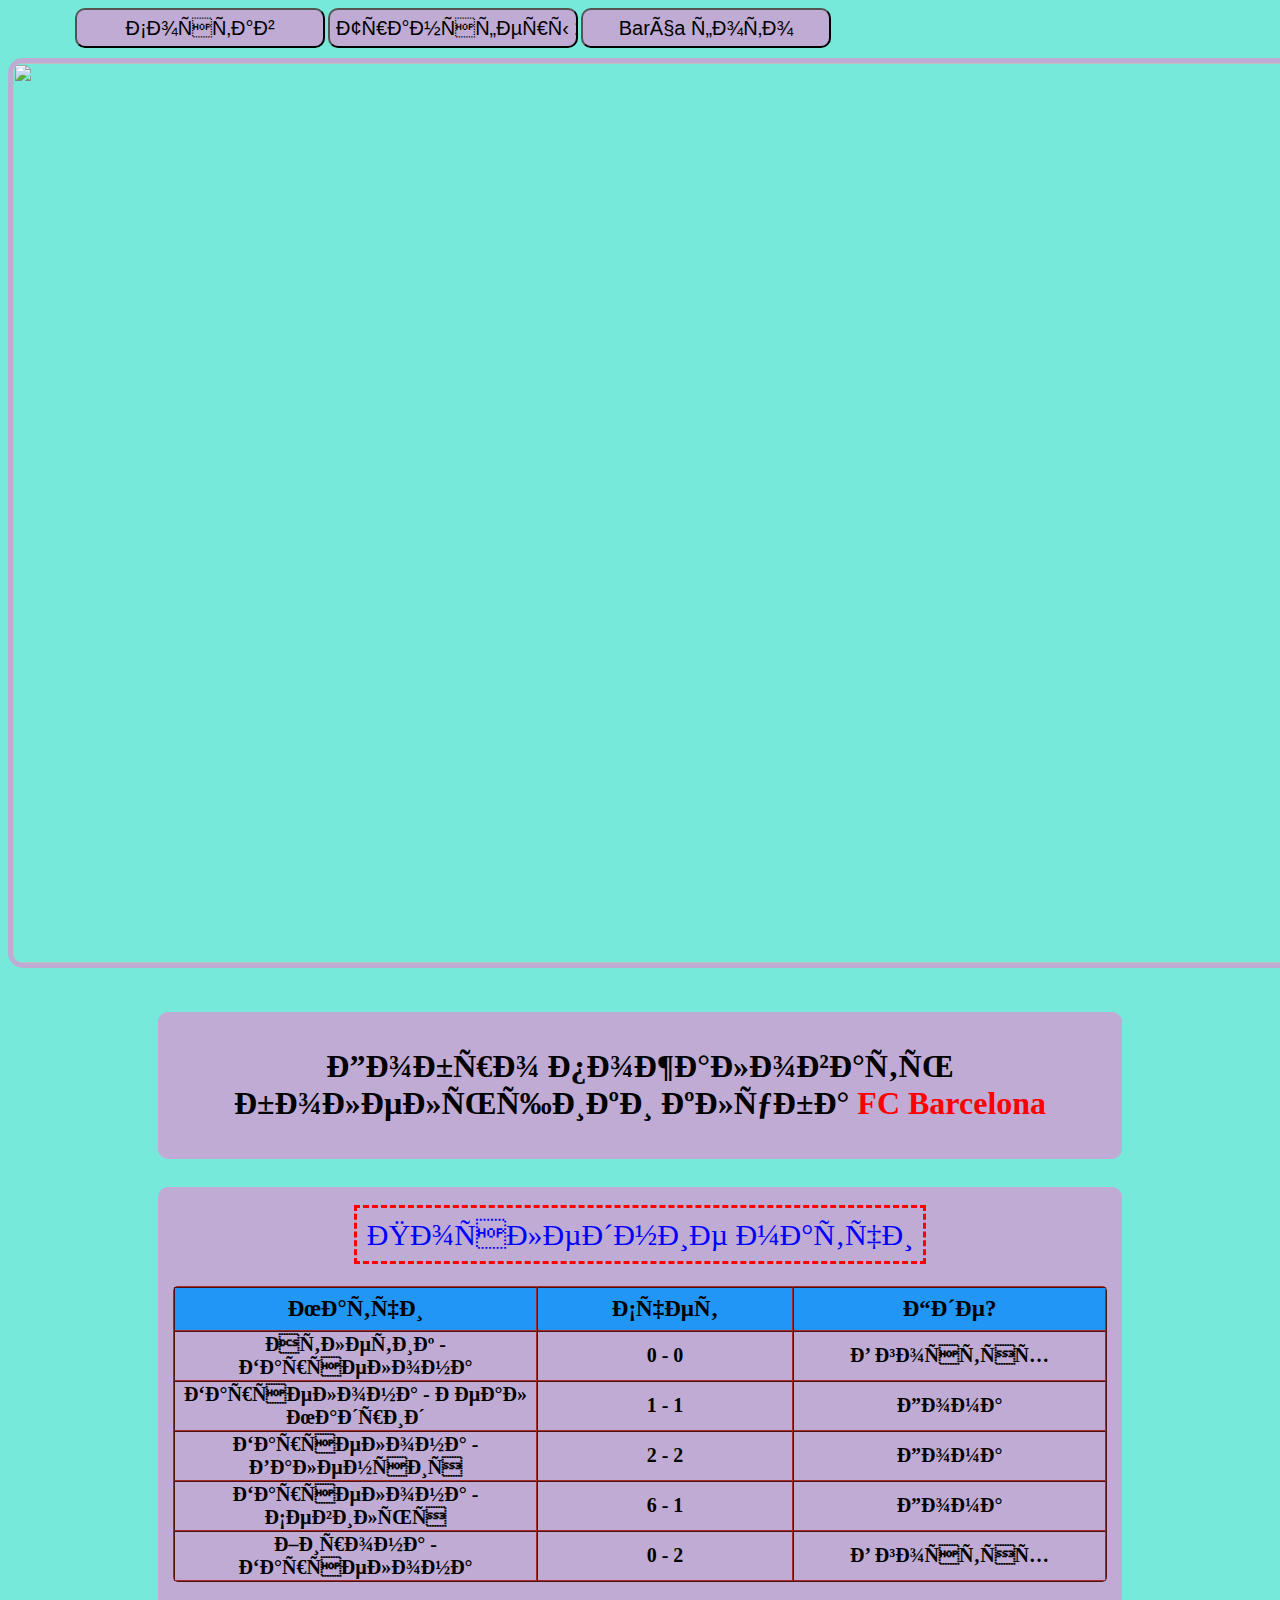
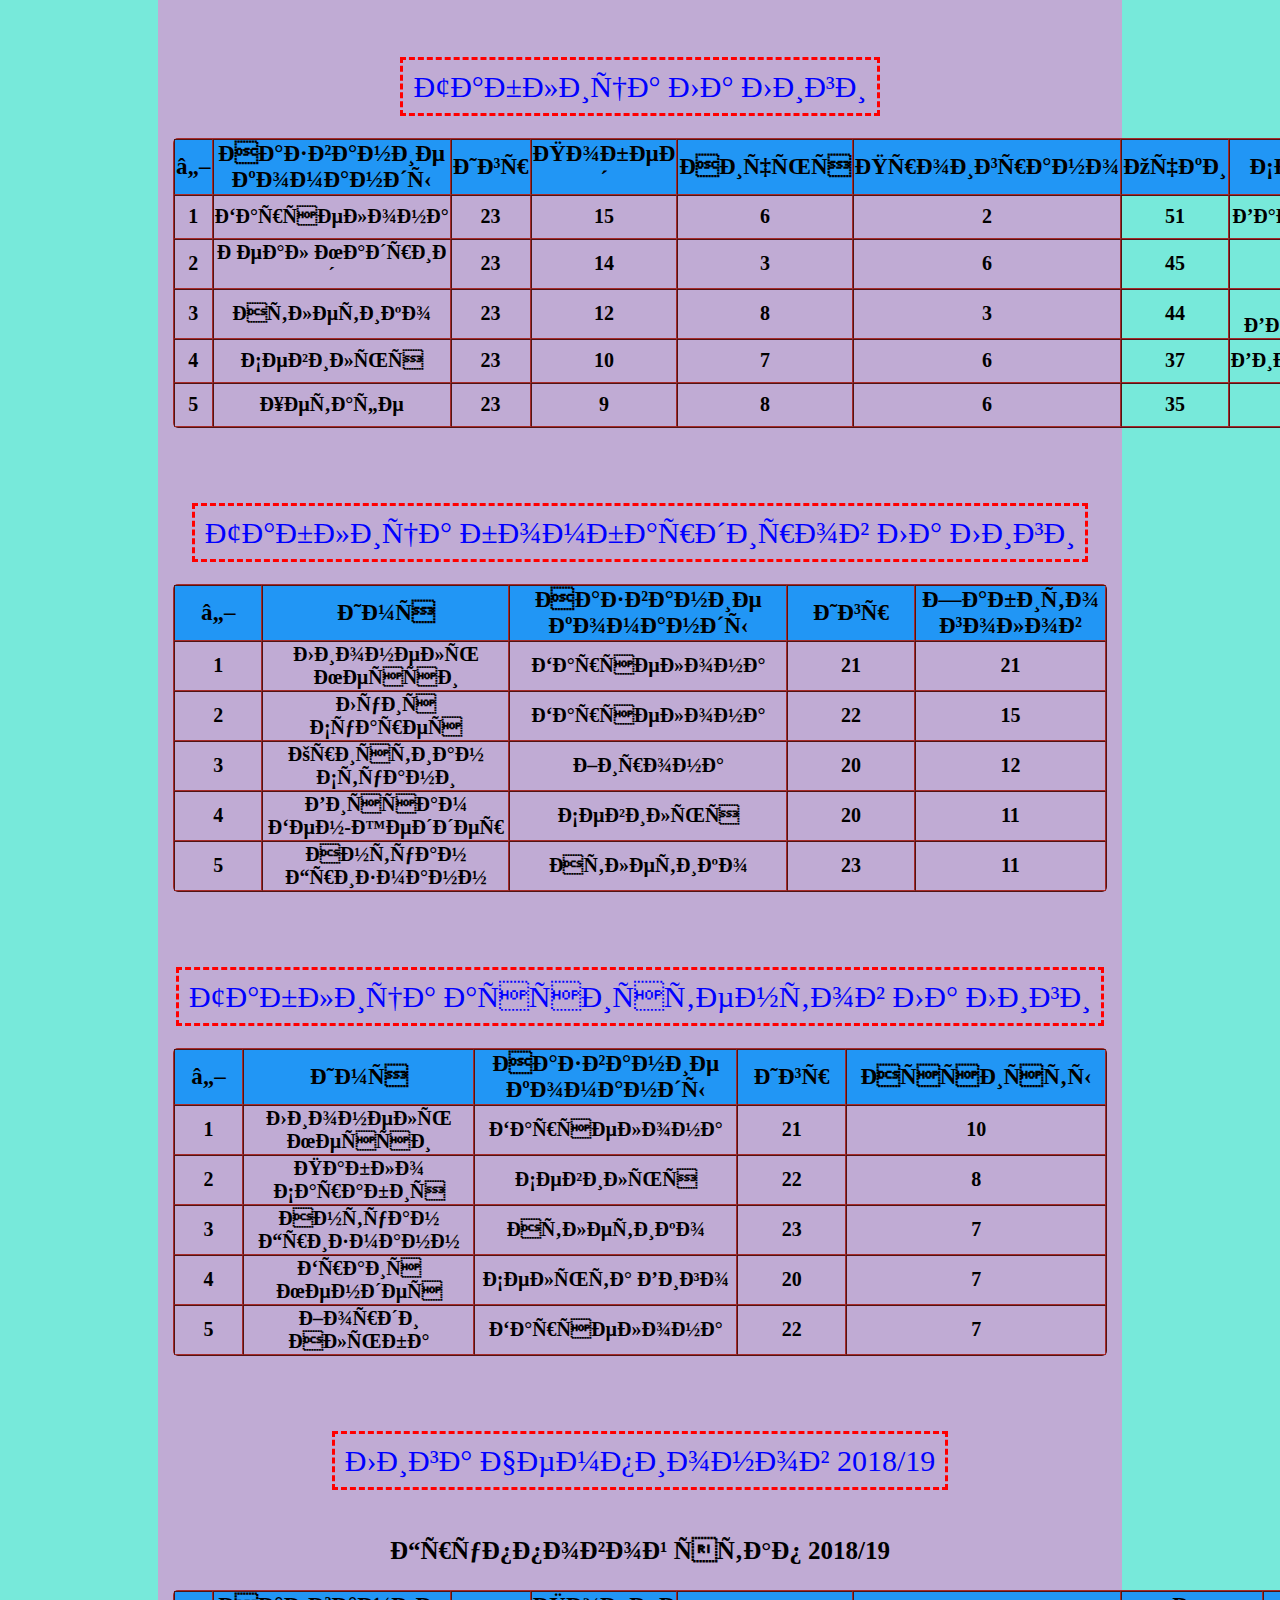
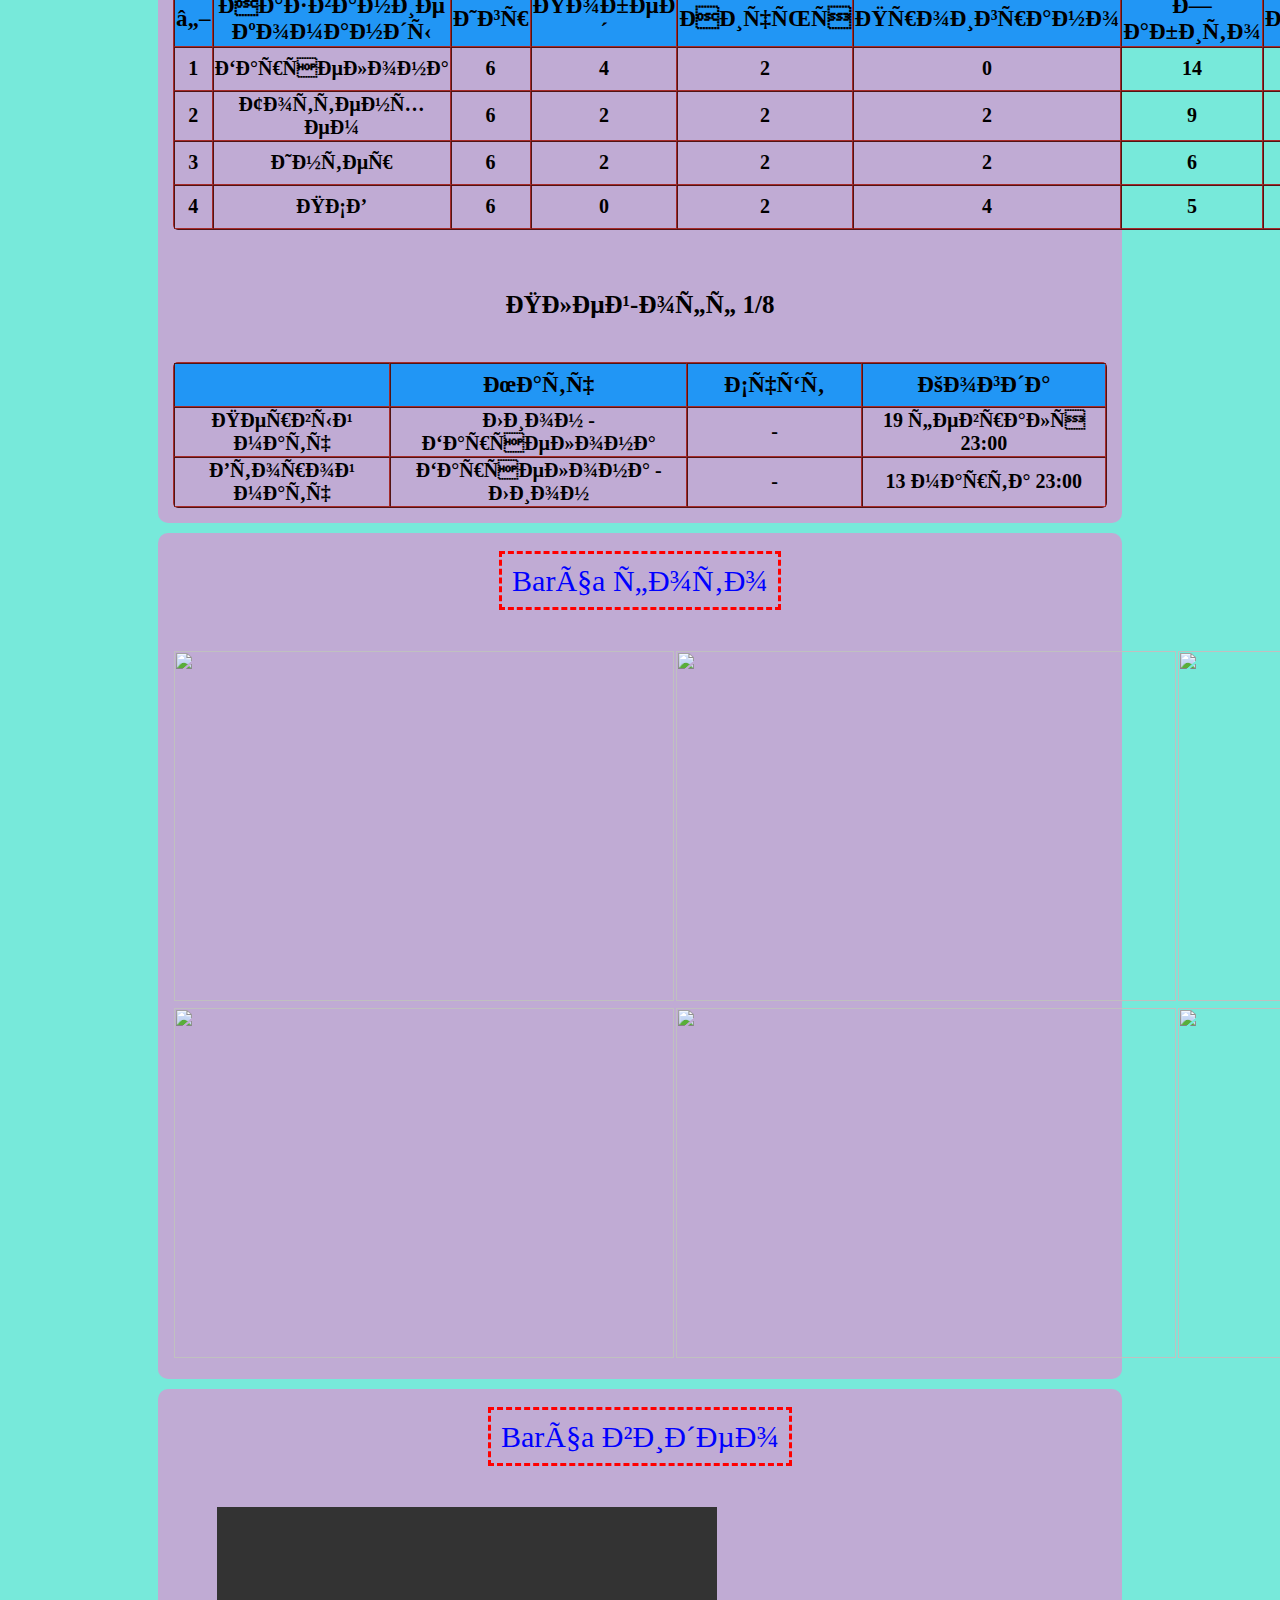
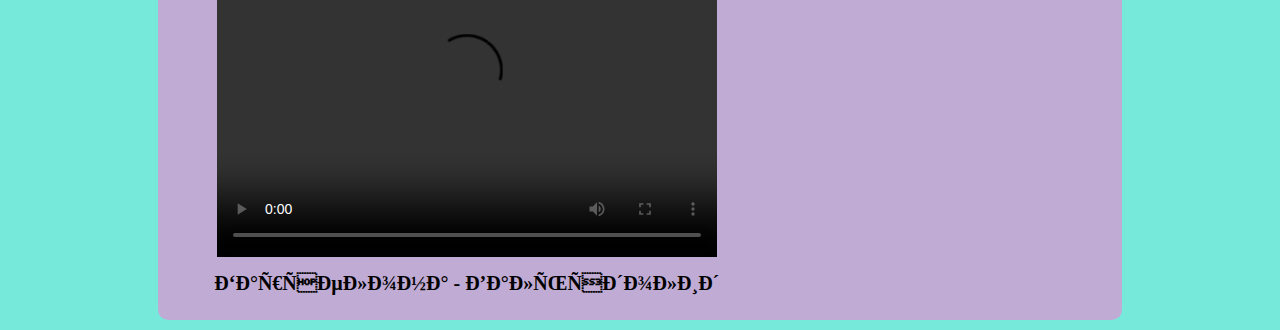
==== barca fans/index.html @ fb23088c "barca fan" ====
<!DOCTYPE html>
<html>
    <head>
        <title> FC Barcelona </title>
        <meta charset="uft-8">
        
        <link rel="stylesheet" href="sites.css">
        
    </head>
    <body > 
        
    <div class='web'> 
        
         <form method="GET" action="file:///C:/Users/wwolf2/site/VS/github/clubs.html">
        <input class='player' type='submit' value="Состав"> 
        </form>
        <form method="GET" action="file:///C:/Users/wwolf2/site/VS/github/transfers.html">
        <input class='trans' type='submit' value="Трансферы 2018/19">
        </form>
        <form method="GET" action="">
        <input class='barca_photo' type='submit' value="Barça фото">
        </form>
        
        
    </div>
     <img border='5' class='fon' src="https://img2.goodfon.ru/original/2560x1600/9/ae/barsa-barselona-barcelona-fc.jpg">
    
     <br >
     <br >
     <br >
     <div class="fans"> <h1  align="center"> <span class="hi"> Добро пожаловать болельщики клуба </span> <span class="fcb"> FC Barcelona </span> </h1> </div>
    <br >
    
    

    <div class="tables">
        <p align="center"> <span> Последние матчи </span> </p>
        <br >
    <table border="1">
        <tr  >
            <th>  Матчи </th>
            <th>  Счет  </th>
            <th>  Где?  </th>
        </tr>
        <tr>
            <td> Атлетик - Барселона </td>
            <td> 0 - 0 </td>
            <td> В гостях </td>
        </tr>
        <tr>
            <td> Барселона - Реал Мадрид </td>
            <td> 1 - 1 </td>
            <td> Дома </td>
        </tr>
        <tr>
            <td> Барселона - Валенсия </td>
            <td> 2 - 2 </td>
            <td> Дома </td>
        </tr>
        <tr>
            <td> Барселона - Севилья </td>
            <td> 6 - 1 </td>
            <td> Дома </td>
        </tr>
        <tr>
            <td> Жирона - Барселона </td>
            <td> 0 - 2 </td>
            <td> В гостях </td>
        </tr>
    </table>
    
    <br>
    <br>
    <br>
    <br>
    
          <p align='center'> <span> Таблица Ла Лиги </span> </p>
          <br >
          <table border="1">
                <tr>
                    <th>  № </th>
                    <th>  Название команды </th>
                    <th>  Игр  </th>
                    <th> Побед </th>
                    <th> Ничья </th>
                    <th> Проиграно </th>
                    <th> Очки </th>
                    <th> След. игра </th>
                </tr>
                <tr> 
                    <td> 1 </td>
                    <td> Барселона </td>
                    <td> 23 </td>
                    <td class="W"> 15 </td>
                    <td class="D"> 6 </td>
                    <td class="L"> 2 </td>
                    <td> 51 </td>
                    <td> Вальядолид </td>
                </tr>
                <tr> 
                    <td> 2 </td>
                    <td> Реал Мадрид </td>
                    <td> 23 </td>
                    <td class="W"> 14 </td>
                    <td class="D"> 3 </td>
                    <td class="L"> 6 </td>
                    <td> 45 </td>
                    <td> Жирона </td>
                </tr>
                <tr> 
                    <td> 3 </td>
                    <td> Атлетико </td>
                    <td> 23 </td>
                    <td class="W"> 12 </td>
                    <td class="D"> 8 </td>
                    <td class="L"> 3 </td>                       
                    <td> 44 </td>
                    <td> Райо Вальекано </td>
                    </tr>
                <tr> 
                    <td> 4 </td>
                    <td> Севилья </td>
                    <td> 23 </td>
                    <td class="W"> 10 </td>
                    <td class="D"> 7 </td>
                    <td class="L"> 6 </td>
                    <td> 37 </td>
                    <td> Вильярреал </td>
                </tr>
                <tr> 
                    <td> 5 </td>
                    <td> Хетафе </td>
                    <td> 23 </td>
                    <td class="W"> 9 </td>
                    <td class="D"> 8 </td>
                    <td class="L"> 6 </td>
                    <td> 35 </td>
                    <td> Эйбар </td>
                </tr>
          </table>
    
    <br>
    <br>
    <br>
    <br>
    
            <p align='center'> <span> Таблица бомбардиров Ла Лиги </span> </p>
            <br >
            <table border="1">
                  <tr>
                      <th> № </th>
                      <th> Имя </th>
                      <th> Название команды </th>
                      <th> Игр </th>
                      <th> Забито голов </th>
                  </tr>
                  <tr> 
                      <td> 1 </td>
                      <td> Лионель Месси </td>
                      <td> Барселона </td>
                      <td> 21 </td>
                      <td> 21 </td>
                      
                  </tr>
                  <tr> 
                      <td> 2 </td>
                      <td> Луис Суарес </td>
                      <td> Барселона </td>
                      <td> 22 </td>
                      <td> 15 </td>
                      
                  </tr>
                  <tr> 
                      <td> 3 </td>
                      <td> Кристиан Стуани </td>
                      <td> Жирона </td>
                      <td> 20 </td>
                      <td> 12 </td>
                      
                      </tr>
                  <tr> 
                      <td> 4 </td>
                      <td> Виссам Бен-Йеддер </td>
                      <td> Севилья </td>
                      <td> 20 </td>
                      <td> 11 </td>
                      
                  </tr>
                  <tr> 
                      <td> 5 </td>
                      <td> Антуан Гризманн </td>
                      <td> Атлетико </td>
                      <td> 23 </td>
                      <td> 11 </td>
                
                  </tr>
            </table>
     
      <br>
      <br>
      <br>
      <br>
    
            <p align='center'> <span> Таблица ассистентов Ла Лиги </span> </p>
            <br >
            <table border="1">
                  <tr>
                      <th> № </th>
                      <th> Имя </th>
                      <th> Название команды </th>
                      <th> Игр </th>
                      <th> Ассисты </th>
                  </tr>
                  <tr> 
                      <td> 1 </td>
                      <td> Лионель Месси </td>
                      <td> Барселона </td>
                      <td> 21 </td>
                      <td> 10 </td>
                      
                  </tr>
                  <tr> 
                      <td> 2 </td>
                      <td> Пабло Сарабия </td>
                      <td> Севилья </td>
                      <td> 22 </td>
                      <td> 8 </td>
                      
                  </tr>
                  <tr> 
                      <td> 3 </td>
                      <td> Антуан Гризманн </td>
                      <td> Атлетико </td>
                      <td> 23 </td>
                      <td> 7 </td>
                      
                      </tr>
                  <tr> 
                      <td> 4 </td>
                      <td> Браис Мендес </td>
                      <td> Сельта Виго </td>
                      <td> 20 </td>
                      <td> 7 </td>
                      
                  </tr>
                  <tr> 
                      <td> 5 </td>
                      <td> Жорди Альба </td>
                      <td> Барселона </td>
                      <td> 22 </td>
                      <td> 7 </td>
                
                  </tr>
            </table>
      <br>
      <br>
      <br>
      <br>
      
            <p align='center'> <span> Лига Чемпионов 2018/19 </span> </p>
            <br>
            <p align='center' class="p"> Групповой этап 2018/19 </p>
            <table border='1'>
                <tr>
                    <th> № </th>
                    <th> Название команды </th>
                    <th> Игр </th>
                    <th> Побед </th>
                    <th> Ничья </th>
                    <th> Проиграно </th>
                    <th> Забито </th>
                    <th> Пропушено </th>
                    <th> Очки </th>
                </tr>
                <tr>
                    <td> 1 </td>
                    <td> Барселона </td>
                    <td> 6 </td>
                    <td class="W"> 4 </td>
                    <td class="D"> 2 </td>
                    <td class="L"> 0 </td>
                    <td> 14 </td>
                    <td> 5 </td>
                    <td> 14 </td>
                </tr>
                <tr>
                    <td> 2 </td>
                    <td> Тоттенхем </td>
                    <td> 6 </td>
                    <td class="W"> 2 </td>
                    <td class="D"> 2 </td>
                    <td class="L"> 2 </td>
                    <td> 9 </td>
                    <td> 10 </td>
                    <td> 8 </td>
                </tr>
                <tr>
                    <td> 3 </td>
                    <td> Интер </td>
                    <td> 6 </td>
                    <td class="W"> 2 </td>
                    <td class="D"> 2 </td>
                    <td class="L"> 2 </td>
                    <td> 6 </td>
                    <td> 7 </td>
                    <td> 8 </td>
                </tr>
                <tr>
                    <td> 4 </td>
                    <td> ПСВ </td>
                    <td> 6 </td>
                    <td class="W"> 0 </td>
                    <td class="D"> 2 </td>
                    <td class="L"> 4 </td>
                    <td> 5 </td>
                    <td> 17 </td>
                    <td> 4 </td>
                </tr>
            </table>
            <br>
            <br>
            <p align='center' class="p"> Плей-офф 1/8 </p>
            <br>
            <table border="1">
                <tr>
                  <th>  </th>
                  <th> Матч </th>
                  <th> Счёт </th>
                  <th> Когда </th>
                </tr>
                <tr class="first">
                  <td> Первый матч </td>
                  <td> Лион - Барселона </td>
                  <td> - </td>
                  <td> 19 февраля 23:00 </td>
                </tr>
                <tr>
                  <td> Второй матч </td>
                  <td> Барселона - Лион </td>
                  <td> - </td>
                  <td> 13 марта 23:00 </td>
                </tr>
            </table>
        </div>
        <div class="photo">
            <p align='center'> <span> Barça фото </span> </p>
            <br>
            <br>
            <table>
                <tr class="xxx">
                    <td class="xx"> <img class="f1" src="https://www.fcbarcelona.com/photo-resources/2019/02/15/f59dfddc-6392-4055-9514-fd4d7e1362c8/2019-02-15-ENTRENO-21-Optimized.JPG?width=1200&height=750"> </td>
                    <td class="xx"> <img class="f2" src='https://www.fcbarcelona.com/photo-resources/2019/02/15/2ca2c264-9c2f-45f9-afec-235583e30d7f/2019-02-15-ENTRENO-75-Optimized.JPG?width=1200&height=750'> </td>
                    <td class="xx"> <img class="f3" src='https://fcbarcelona-static-files.s3.amazonaws.com/fcbarcelona/photo/2019/02/06/582e3609-7b76-4547-b20b-2bf8c5a6cce6/2019-02-06_FCBvsMADRID_41-Optimized.jpg'> </td>
                </tr>
                <tr>
                    <td class='xx'> <img class="f4" src="https://fcbarcelona-static-files.s3.amazonaws.com/fcbarcelona/photo/2019/02/06/704be418-3ff1-4864-bf25-701224077108/2019-02-06_FCBvsMADRID_22-Optimized.jpg"> </td>
                    <td class='xx'> <img class="f5" src="https://fcbarcelona-static-files.s3.amazonaws.com/fcbarcelona/photo/2019/02/06/ba50a219-40e1-4d06-bd7c-f66c91376c83/2019-02-06-MIGUEL-RUIZ-BARCELONA-MADRID-90-Optimized.JPG"> </td>
                    <td class='xx'> <img class="f6" src="https://fcbarcelona-static-files.s3.amazonaws.com/fcbarcelona/photo/2019/02/06/c47e9a16-9c08-4919-9d8b-5288efa9c126/2019-02-06-MIGUEL-RUIZ-BARCELONA-MADRID-51-Optimized.JPG"> </td>
                </tr>
            </table>
            
        </div>

        <div class="video">
            <p align='center'> <span> Barça видео </span> </p>
            <br>
            <br>
            <table>
                <tr class="xxx">
                    <td class='yy'> <video class='barca1' src='barca1.mp4' controls> </video> </td>
                    <td class='yy'>  </td>
                    <td class='yy'>  </td>
                </tr>
                <tr class="xxx">
                    <td> Барселона - Вальядолид </td>
                    <td>  </td>
                    <td>  </td>
                </tr>
            </table>
        </div>

      
      
    </body>
</html>
---- barca fans/sites.css ----
body {
    background-color: rgb(119, 233, 218);
}
img.fon {
    cursor: pointer;
    border-color: rgb(192, 171, 212);
    border-radius: 15px;
    margin-top: 30px;
    display: block;
    margin: auto;
    width: 1750px;
    height: 900px;

    position: relative;
    top: 10px;
}
span.hi {
    color: black;

}
span.fcb {
    color: red;
   
}
h2.lastmatches {
    color: darkred;
    text-align: center;
}
table {
    border-spacing: 0px;
    margin: auto;
    border-radius: 5px;
    border-color: brown;
}
th {
    background-color: rgb(33, 150, 245);
    font-size: 23px;
    height: 40px;
    text-align: center;
    
}
td {
    
    font-weight: bold;
    font-size: 20px;
    width: 1000px;
    height: 40px;
    text-align: center;
    
}
.tables {
    background-color: rgb(192, 171, 212);
    padding: 15px;
    margin-bottom: 10px;
    margin-right: 150px;
    margin-left: 150px;
    border-radius: 10px; 
}
p span {
    font-size: 30px;
    color: blue;
    border: 3px dashed red;
    padding: 10px;
}
.fans {
    background-color: rgb(192, 171, 212);
    padding: 15px;
    margin-bottom: 10px;
    margin-right: 150px;
    margin-left: 150px;
    border-radius: 10px;  
}

.web {
   
    margin-left: 67px;
    border-radius: 0px; 
    position: relative;
    left: 0px;
    top: 0px;  
}
form {
    float: left;
    margin-right: 3px;
}


p.p {
    font-size: 25px;
    font-weight: bold;
}
tr:hover {
    background: rgb(4, 177, 125);
}
td.L:hover {
    background: red;
}
td.D:hover {
    background: orange;
}
td.W:hover {
    background: rgb(32, 228, 32);
}
input {
    border-radius: 10px;
    font-size: 20px;
    background: rgb(192, 171, 212);
    width: 250px;
    height: 40px;
}
.player:hover {
    background: yellowgreen;
}
.trans:hover {
    background: yellowgreen;
}
.barca_photo:hover {
    background: yellowgreen;
}
.photo {
    background-color: rgb(192, 171, 212);
    padding: 15px;
    margin-bottom: 10px;
    margin-right: 150px;
    margin-left: 150px;
    border-radius: 10px; 
}
.video {
    background-color: rgb(192, 171, 212);
    padding: 15px;
    margin-bottom: 10px;
    margin-right: 150px;
    margin-left: 150px;
    border-radius: 10px; 
}
video {
    width: 500px;
    height: 350px;
}
td.yy {
    width: 500px;
    height: 350px;
}
img.f1 {
    width: 500px;
    height: 350px;
}
img.f2 {
    width: 500px;
    height: 350px;
}
img.f3 {
    width: 500px;
    height: 350px;
}
img.f4 {
    width: 500px;
    height: 350px;
}
img.f5 {
    width: 500px;
    height: 350px;
}
img.f6 {
    width: 500px;
    height: 350px;
}

td.xx {
    width: 500px;
    height: 350px;
}
tr.xxx:hover {
    background: rgb(192, 171, 212);
}
td.xx:hover {
    background: blue;
}

img.f1 {
    transition: all 1s ease; 
    
}    
img.f1:hover {
    transform: scale(1.5);
}

img.f2 {
    transition: all 1s ease; 
    
}   
img.f2:hover {
    transform: scale(1.5);
}

img.f3 {
    transition: all 1s ease; 
    
}   
img.f3:hover {
    transform: scale(1.5);
}

img.f4 {
    transition: all 1s ease; 
    
}   
img.f4:hover {
    transform: scale(1.5);
}

img.f5 {
    transition: all 1s ease; 
    
}   
img.f5:hover {
    transform: scale(1.5);
}

img.f6 {
    transition: all 1s ease; 
    
}   
img.f6:hover {
    transform: scale(1.5);
}
video.barca1{
    transition: all 1s ease;
}
video.barca1:hover{
    transform: scale(1.5);
}
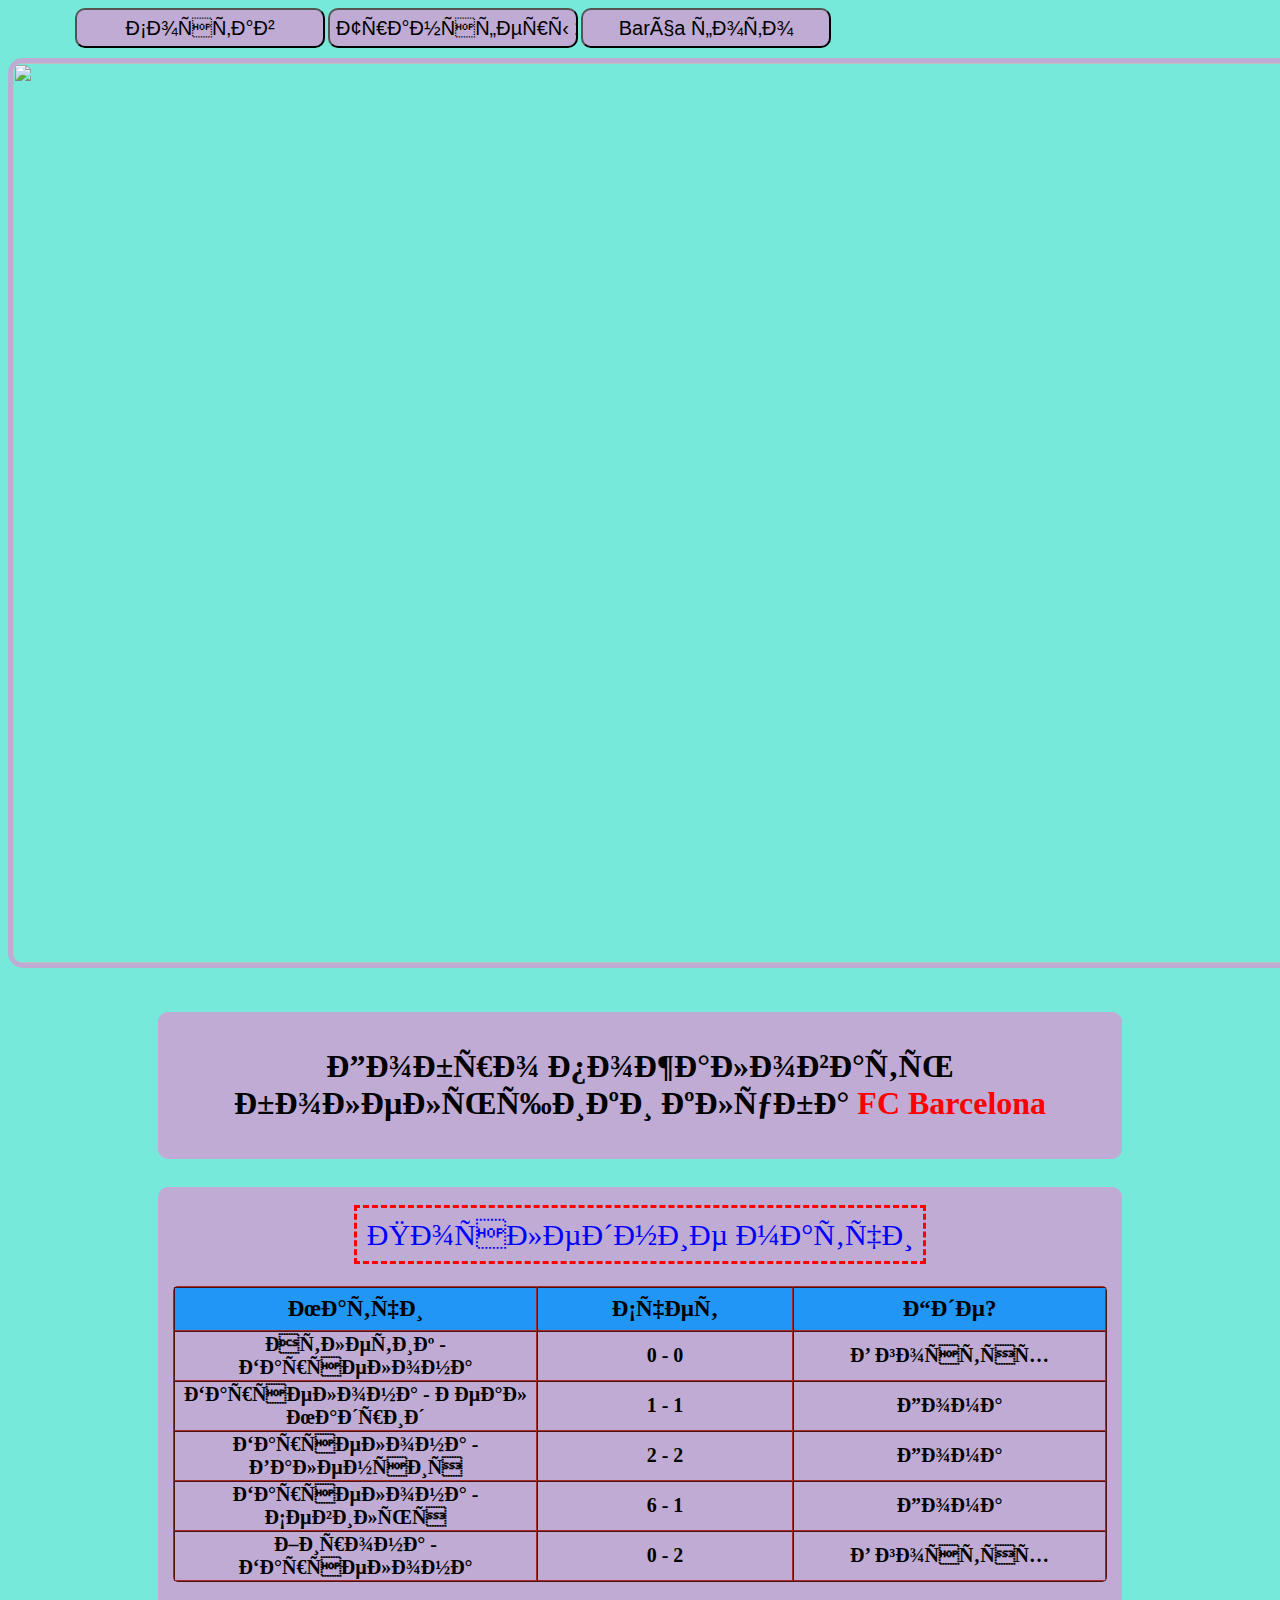
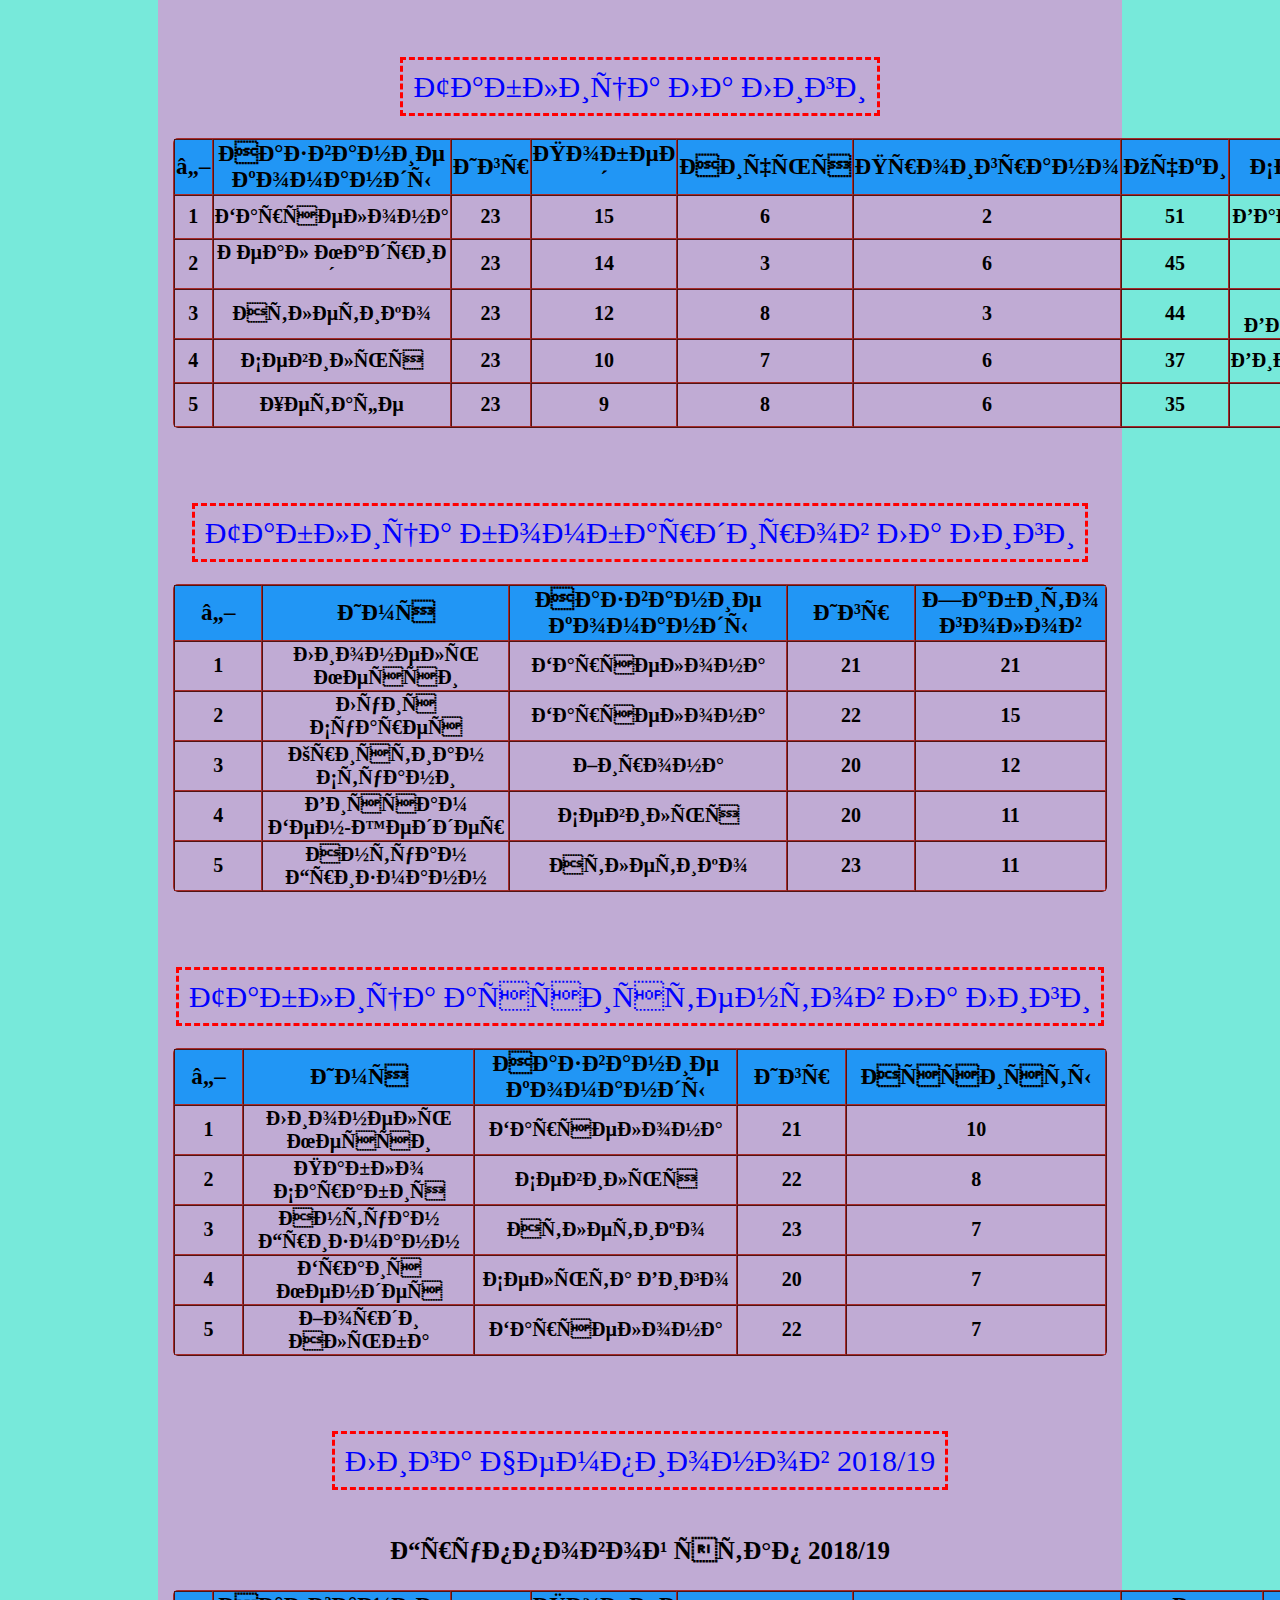
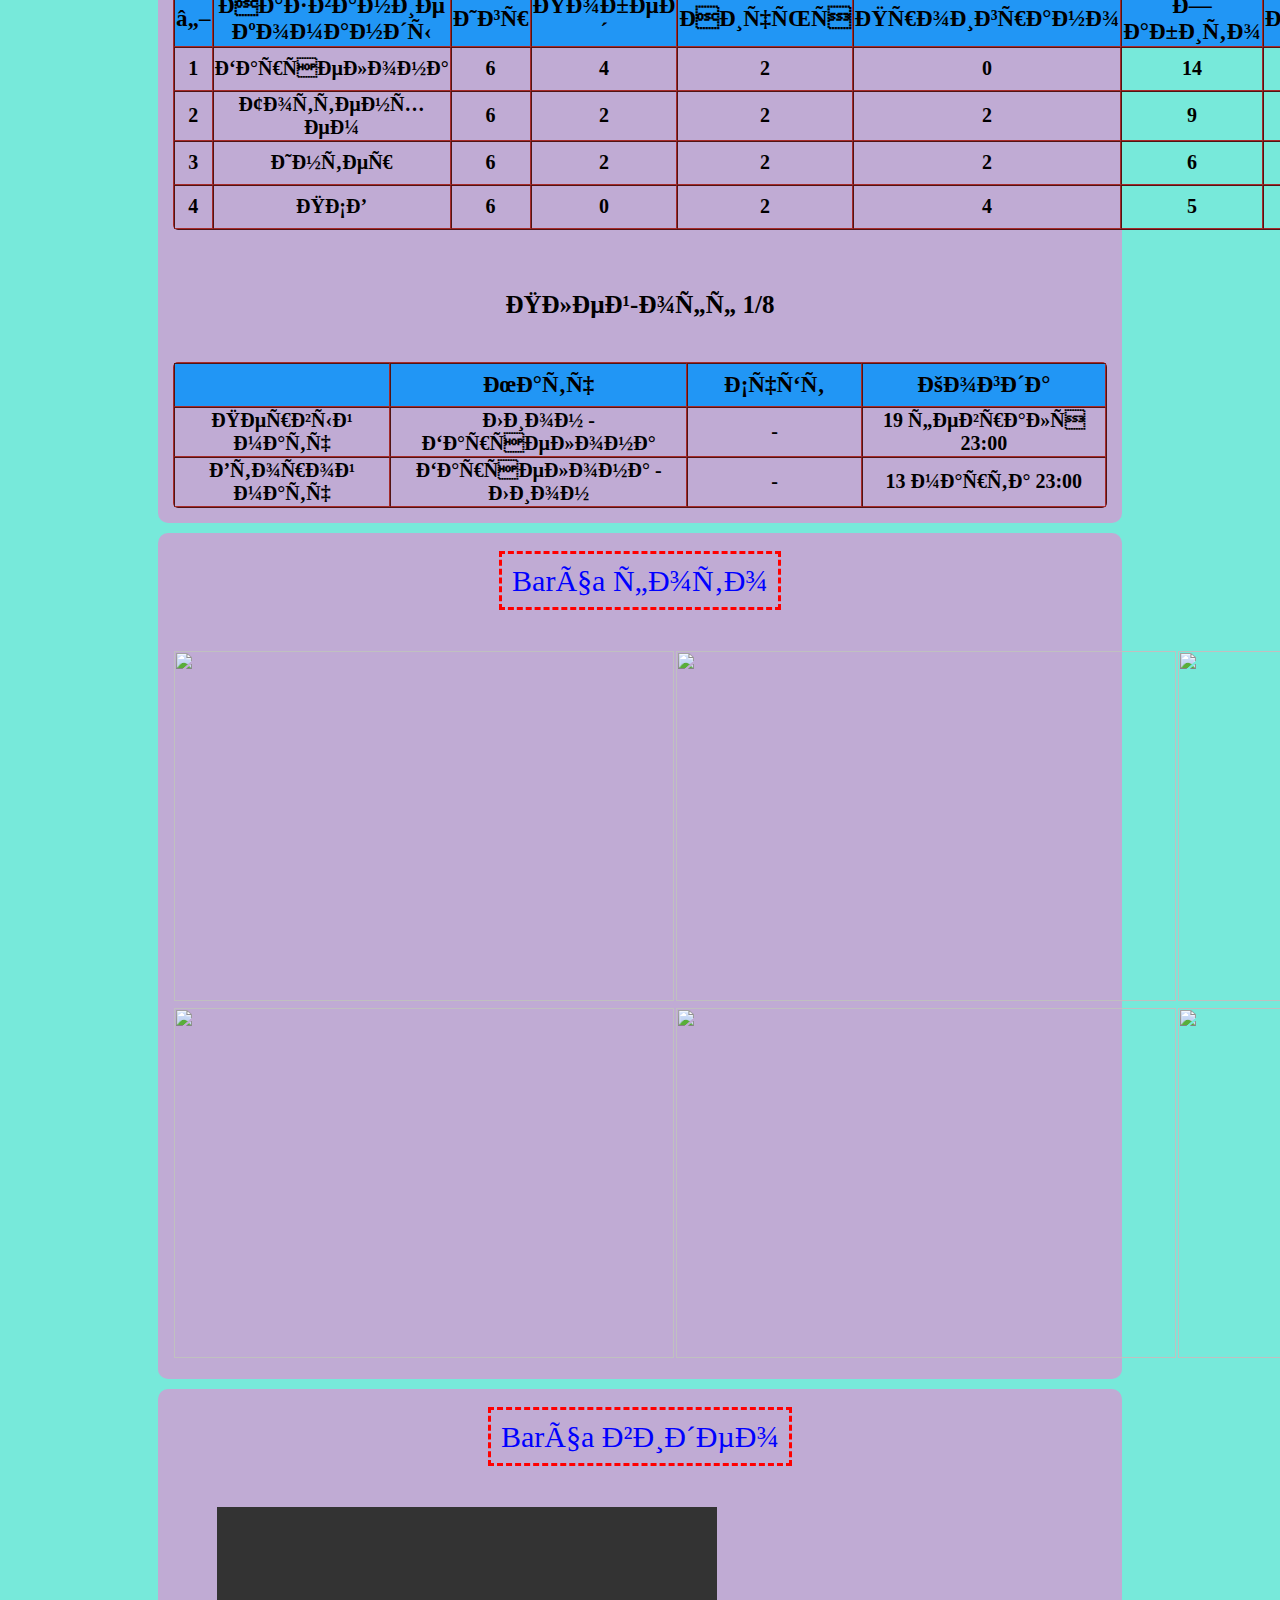
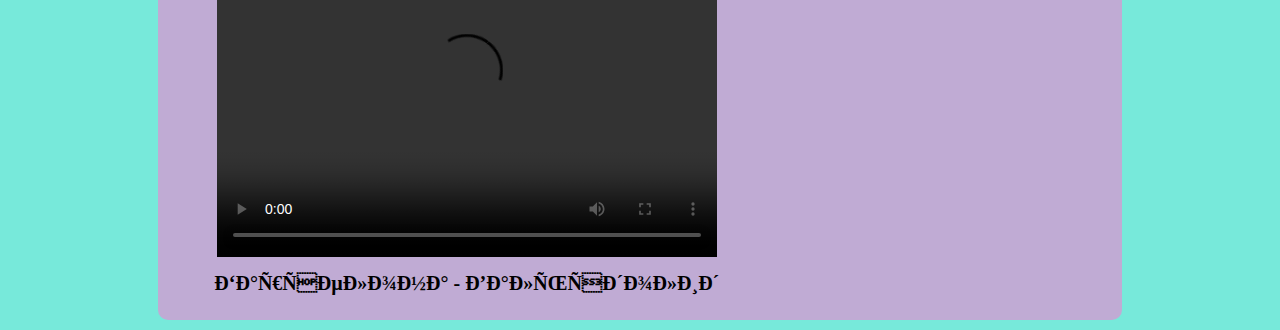
==== commit 2c332f39: "file" ====
--- a/barca fans/index.html
+++ b/barca fans/index.html
@@ -11,7 +11,7 @@
         
     <div class='web'> 
         
-         <form method="GET" action="file:///C:/Users/wwolf2/site/VS/github/clubs.html">
+         <form method="GET" action="https://comerow.github.io/barcelona_fans/">
         <input class='player' type='submit' value="Состав"> 
         </form>
         <form method="GET" action="file:///C:/Users/wwolf2/site/VS/github/transfers.html">
@@ -382,4 +382,4 @@
       
       
     </body>
-</html>+</html>
